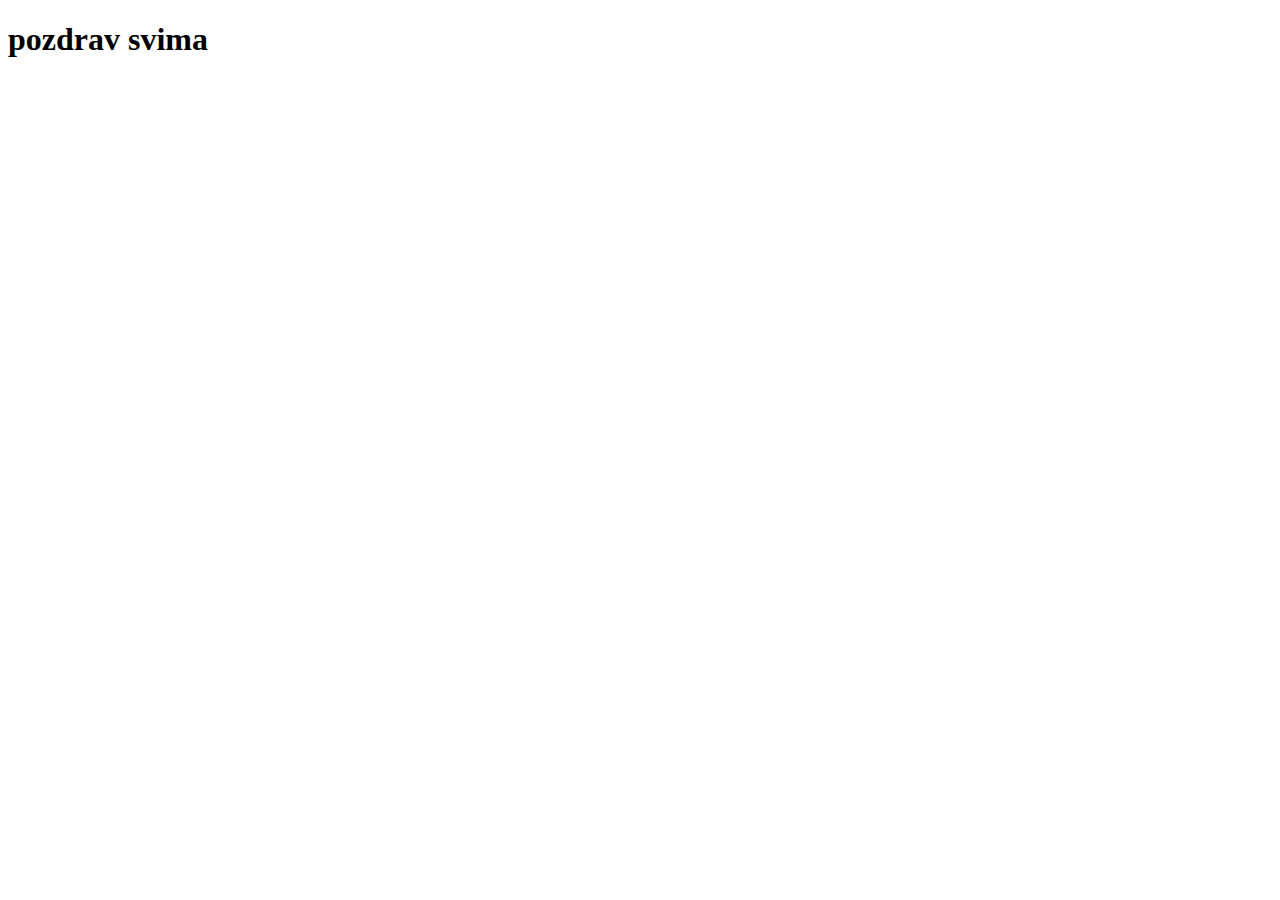
==== projekticysecor/inflacija.html @ 214d3ae3 "innit" ====
<!DOCTYPE html>
<html lang="en">
  <head>
    <meta charset="UTF-8" />
    <meta name="viewport" content="width=device-width, initial-scale=1.0" />

    <title></title>
  </head>
  <body>
    <h1>pozdrav svima</h1>
    <div id="poruka"></div>
    <script src="script.js"></script>
  </body>
</html>
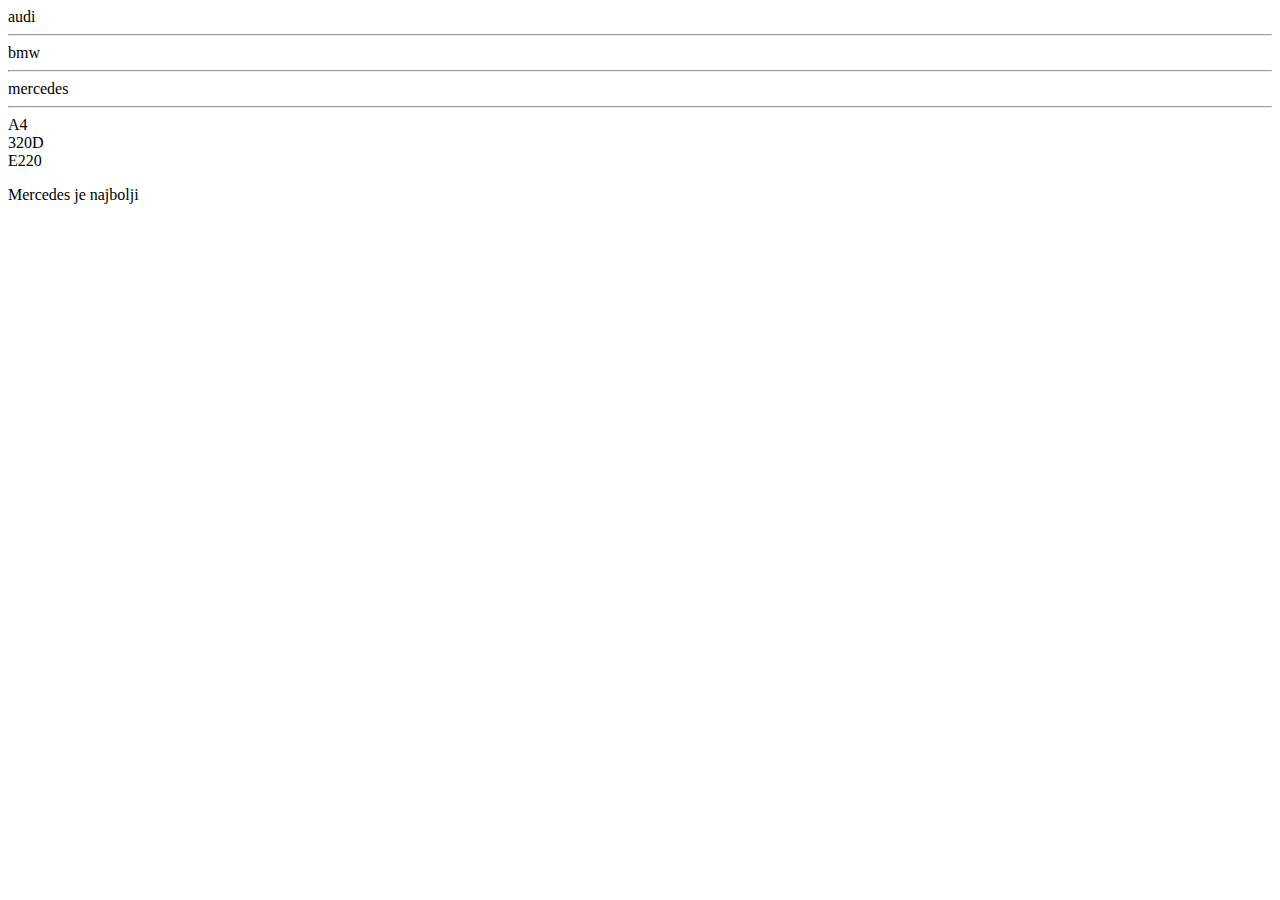
==== commit 3d25a6d8: "innit" ====
--- a/projekticysecor/inflacija.html
+++ b/projekticysecor/inflacija.html
@@ -7,8 +7,19 @@
     <title></title>
   </head>
   <body>
-    <h1>pozdrav svima</h1>
-    <div id="poruka"></div>
+    <span> audi</span>
+    <hr />
+    <span> bmw</span>
+    <hr />
+    <span> mercedes</span>
+
+    <hr />
+
+    <div class="automobil-model">A4</div>
+    <div class="automobil-model">320D</div>
+    <div class="automobil-model">E220</div>
+    <p id="recenica">Mercedes je najbolji</p>
+
     <script src="script.js"></script>
   </body>
 </html>
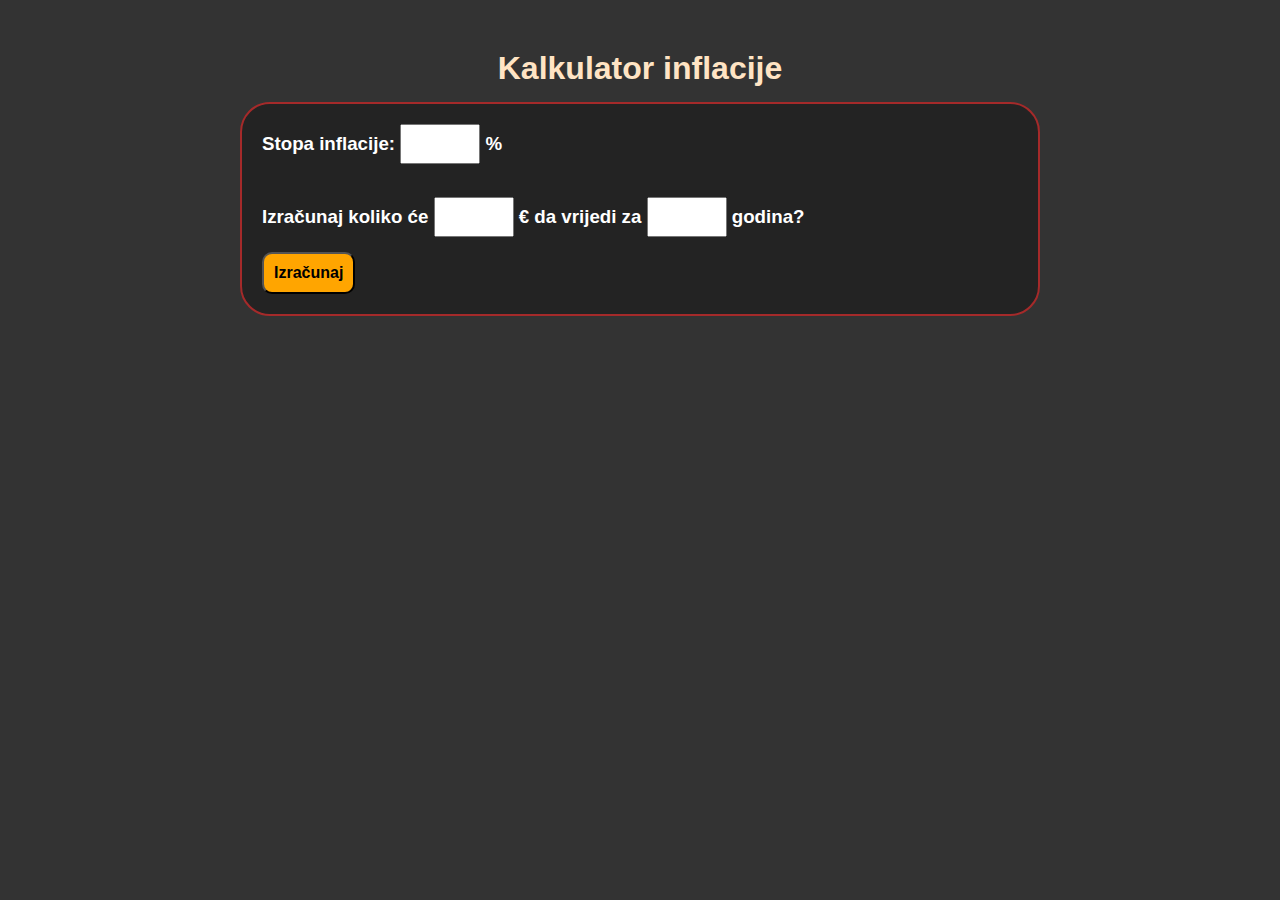
==== commit efa62108: "innit" ====
--- a/projekticysecor/inflacija.html
+++ b/projekticysecor/inflacija.html
@@ -1,24 +1,27 @@
 <!DOCTYPE html>
-<html lang="en">
+<html>
   <head>
-    <meta charset="UTF-8" />
-    <meta name="viewport" content="width=device-width, initial-scale=1.0" />
-
-    <title></title>
+    <title>Kalkulator inflacije</title>
+    <link rel="stylesheet" type="text/css" href="style.css" />
   </head>
   <body>
-    <span> audi</span>
-    <hr />
-    <span> bmw</span>
-    <hr />
-    <span> mercedes</span>
+    <div class="background-overlay">
+      <h1>Kalkulator inflacije</h1>
 
-    <hr />
+      <div class="container">
+        <h3>
+          Stopa inflacije:
+          <input type="number" min="0.1" id="inflationRate" /> %
+        </h3>
+        <br />
+        <h3>
+          Izračunaj koliko će <input type="number" min="1" id="money" /> € da
+          vrijedi za <input type="number" min="1" id="years" /> godina?
+        </h3>
 
-    <div class="automobil-model">A4</div>
-    <div class="automobil-model">320D</div>
-    <div class="automobil-model">E220</div>
-    <p id="recenica">Mercedes je najbolji</p>
+        <button onclick="inflationCalculator()">Izračunaj</button>
+      </div>
+    </div>
 
     <script src="script.js"></script>
   </body>
--- a/projekticysecor/style.css
+++ b/projekticysecor/style.css
@@ -0,0 +1,63 @@
+* {
+	box-sizing: border-box;
+	margin: 0;
+	padding: 0;
+}
+
+body {
+
+ 
+	font-family: sans-serif;
+	color: white;
+}
+
+h1 {
+	text-align: center;
+	margin-bottom: 15px;
+    color: bisque;
+}
+
+h2 {
+	margin-bottom: 15px;
+}
+
+h3 {
+	margin-bottom: 15px;
+}
+
+.background-overlay {
+	background-color: rgba(0, 0, 0, 0.8);
+	padding: 50px;
+	width: 100%;
+	height: 100vh;
+}
+
+.container {
+	max-width: 800px;
+	margin: auto;
+	border: 2px solid brown;
+	border-radius: 30px;
+	background-color: rgba(0, 0, 0, 0.3);
+	padding: 20px;
+}
+
+.container input {
+	max-width: 80px;
+	height: 40px;
+	font-size: 18px;
+	text-align: center;
+}
+
+.container button {
+	padding: 10px;
+	font-size: 16px;
+	font-weight: bold;
+	background-color: orange;
+	cursor: pointer;
+	border-radius: 10px;
+}
+
+.new-value {
+	margin-top: 20px;
+	font-size: 20px;
+}